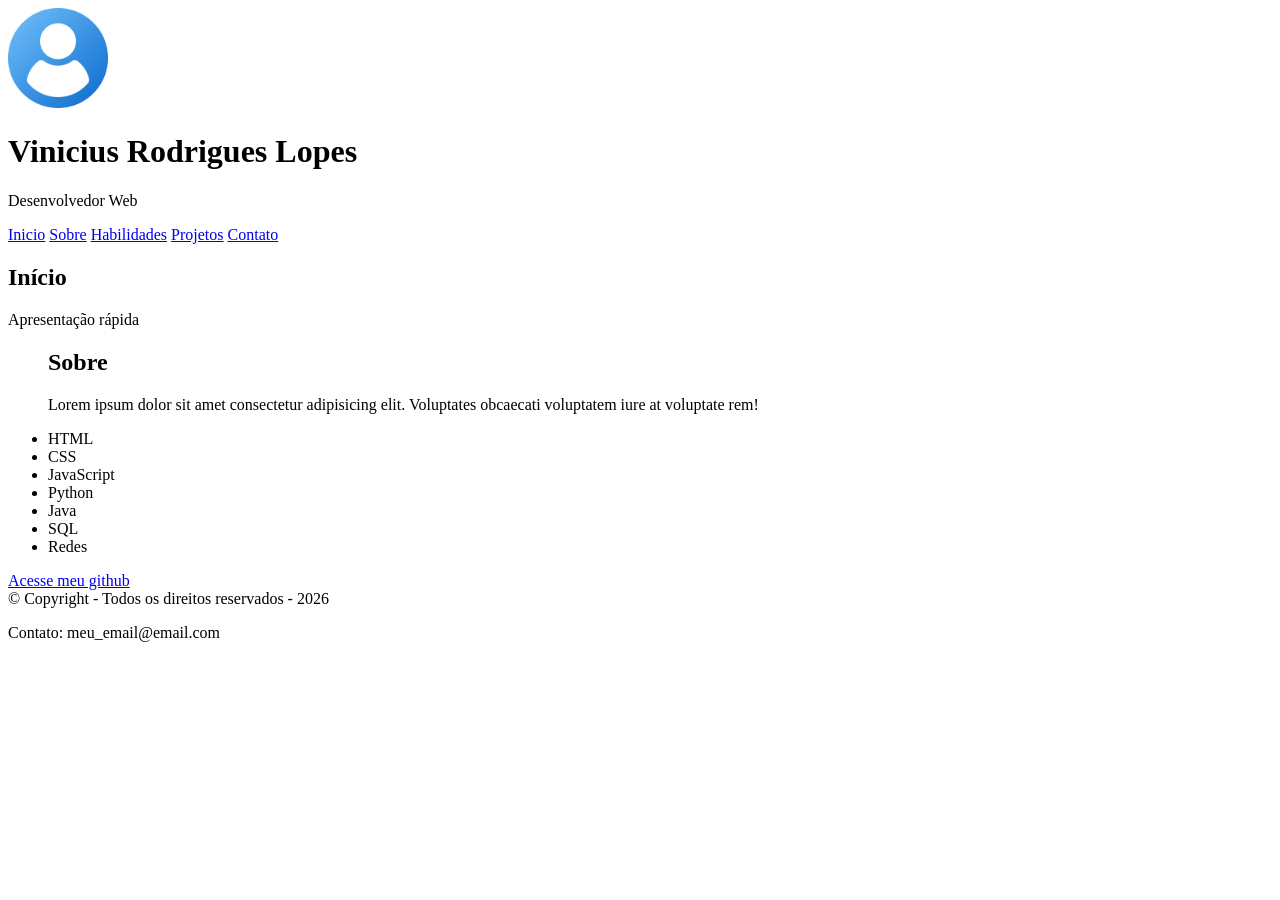
==== index.html @ 4915d5a1 "feat: create index page and add user image on project" ====
<!DOCTYPE html>
<html lang="pt-br">

<head>
    <meta charset="UTF-8">
    <meta name="viewport" content="width=device-width, initial-scale=1.0">
    <title>Portifolio - Teste</title>
</head>

<body>
    <header>
        <img src="imagem/user.png" alt="Foto do usuario" width="100px">
        <h1>Vinicius Rodrigues Lopes</h1>
        <p>Desenvolvedor Web</p>
    </header>
    <nav>
        <a href="#inicio">Inicio</a>
        <a href="#Sobre">Sobre</a>
        <a href="#habilidades">Habilidades</a>
        <a href="#projeto">Projetos</a>
        <a href="#contato">Contato</a>
    </nav>
    <main>
        <section>
            <h2>Início</h2>
            <p>Apresentação rápida</p>
        </section>
        
        <section>
            <ul>
               <h2>Sobre</h2>
               <p>Lorem ipsum dolor sit amet consectetur adipisicing elit. Voluptates obcaecati voluptatem iure at voluptate rem!</p>
        </section>
        
        <section>
            <ul>
                <li>HTML</li>
                <li>CSS</li>
                <li>JavaScript</li>
                <li>Python</li>
                <li>Java</li>
                <li>SQL</li>
                <li>Redes</li>
            </ul>
            <a href="https://www.github.com" target="_blank">Acesse meu github</a>
        </section>
    </main>
    <footer>
        &copy; Copyright - Todos os direitos reservados - 2026
        <p>Contato: meu_email@email.com</p>
    </footer>

</body>

</html>
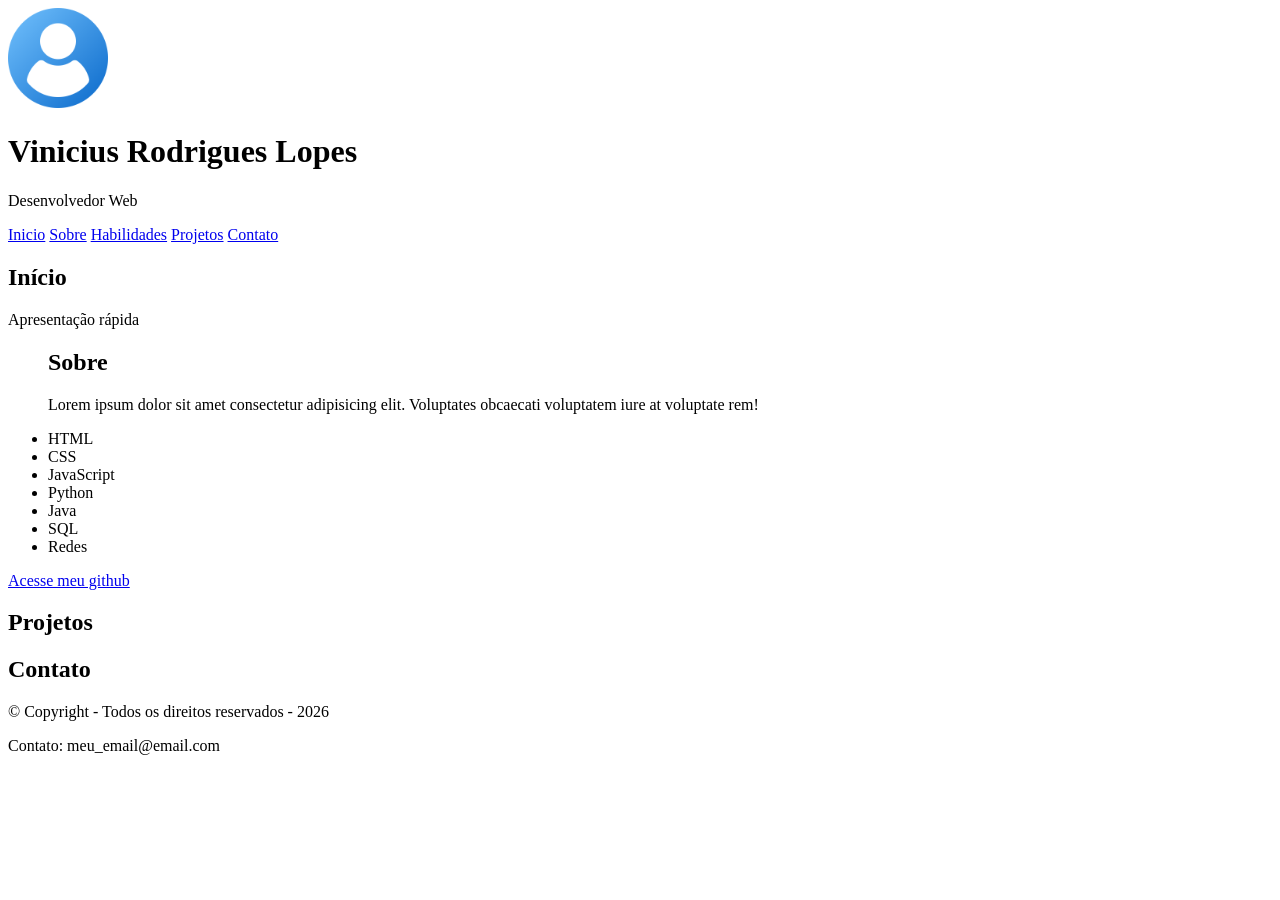
==== commit dd965ae0: "feat: add project and contact sections in index page" ====
--- a/index.html
+++ b/index.html
@@ -21,18 +21,18 @@
         <a href="#contato">Contato</a>
     </nav>
     <main>
-        <section>
+        <section id="inicio">
             <h2>Início</h2>
             <p>Apresentação rápida</p>
         </section>
         
-        <section>
+        <section >
             <ul>
                <h2>Sobre</h2>
                <p>Lorem ipsum dolor sit amet consectetur adipisicing elit. Voluptates obcaecati voluptatem iure at voluptate rem!</p>
         </section>
         
-        <section>
+        <section id="Habilidades">
             <ul>
                 <li>HTML</li>
                 <li>CSS</li>
@@ -44,6 +44,14 @@
             </ul>
             <a href="https://www.github.com" target="_blank">Acesse meu github</a>
         </section>
+
+        <section id="projetos">
+            <h2>Projetos</h2>
+        </section>
+
+        <section id="contato" >
+            <h2>Contato</h2>
+        </section>
     </main>
     <footer>
         &copy; Copyright - Todos os direitos reservados - 2026
